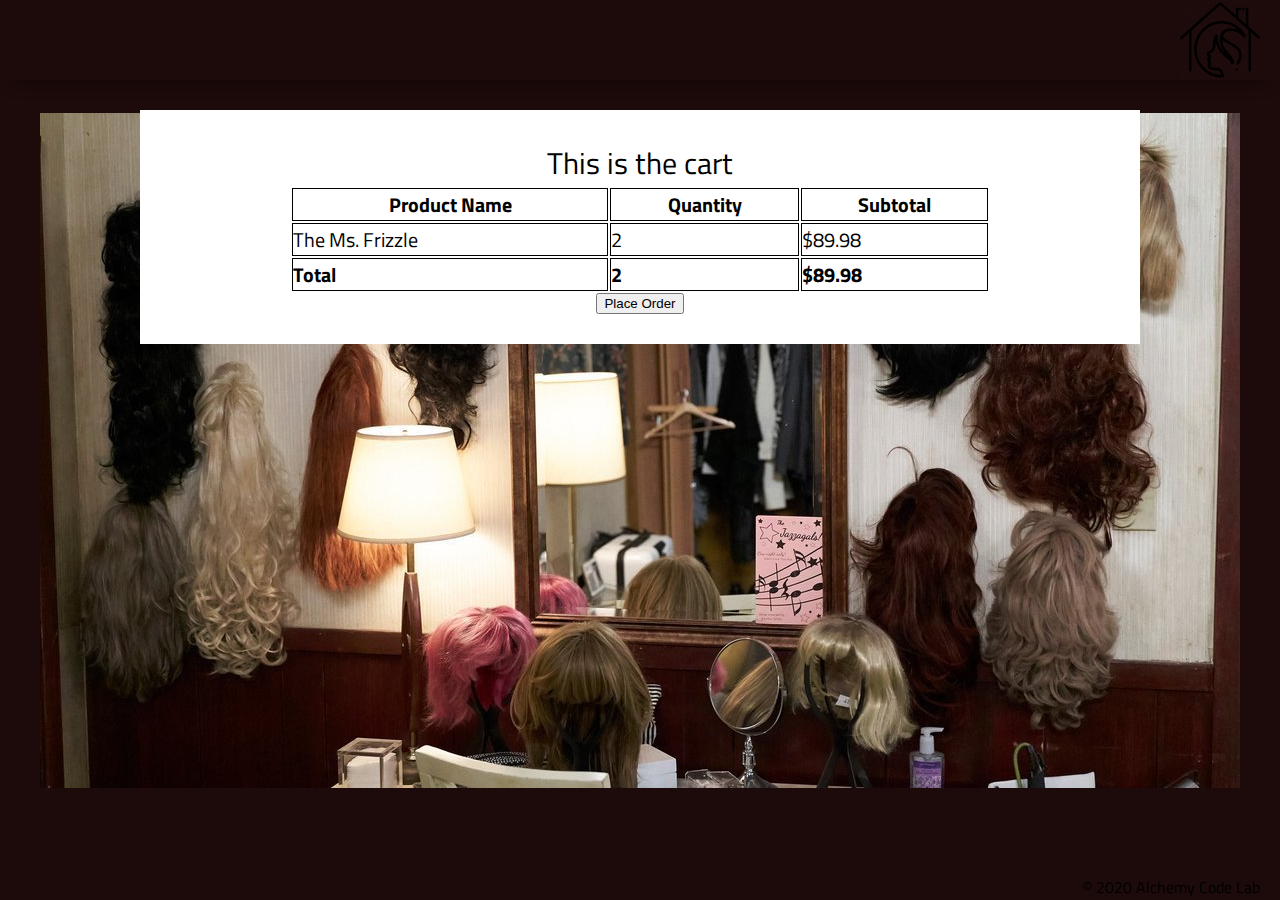
==== cart/index.html @ e388e981 "added cart table and css" ====
<!DOCTYPE html>
<html lang="en">

<head>
    <meta charset="UTF-8">
    <meta name="viewport" content="width=device-width, initial-scale=1.0">
    <meta http-equiv="X-UA-Compatible" content="ie=edge">
    <link href="https://fonts.googleapis.com/css2?family=Titillium+Web:wght@300&display=swap" rel="stylesheet">
    <link rel="stylesheet" href="../styles/reset.css">
    <link rel="stylesheet" href="../styles/style.css">
    <link rel="stylesheet" href="../styles/cart.css">
    <title>Cart</title>
</head>

<body>
    <header>
        <div class="gutter-right logo">
            <a href="/"><img src="../assets/home1.png"/></a>
        </div>
    </header>
    <main>
        <section class="main-section">
           This is the cart
           <table>
               <thead>
                   <tr>
                       <th>Product Name</th>
                       <th>Quantity</th>
                       <th>Subtotal</th>
                   </tr>
               </thead>
               <tbody>
                   <tr>
                       <td>The Ms. Frizzle</td>
                       <td>2</td>
                       <td>$89.98</td>
                   </tr>
               </tbody>
               <tfoot>
                    <tr>
                        <td>Total</td>
                        <td>2</td>
                        <td>$89.98</td>
                    </tr>
               </tfoot>
           </table>
           <button>Place Order</button>
        </section>
    </main>
    <footer>
        <div class="copy gutter-right">&copy; 2020 Alchemy Code Lab</div>
    </footer>

    <script type="module" src="./cart.js"></script>
</body>

</html>
---- styles/style.css ----
body {
    /* --color1: #ffffff; */
    /* --color2: #ffffff; */
    /* --color3: #ffffff; */
    /* --color4: #ffffff; */
    --color5: #ffffff;

/* FIX HEADER AND PRODUCTS PAGE THING  */

    /* https://coolors.co/generate and click export -> scss to get the colors to copy and paste below*/
    /* --color1: hsla(349, 69%, 76%, 1);
    --color2: hsla(207, 67%, 44%, 1);
    --color3: hsla(200, 61%, 56%, 1);
    --color4: hsla(187, 41%, 94%, 1);
    --color5: hsla(170, 28%, 95%, 1); */

    /* --color1: hsla(45, 86%, 83%, 1);
    --color2: hsla(135, 65%, 98%, 1);
    --color3: hsla(315, 37%, 86%, 1);
    --color4: hsla(45, 73%, 98%, 1);
    --color5: hsla(224, 40%, 79%, 1); */
    
    --header-height: 80px;
    --shadow: 0px 10px 20px -12px rgba(0,0,0,0.45);
    --gutter: 30px;
    --footer-height: 25px;
    
    font-family: 'Titillium Web', sans-serif;
    /* background-color: var(--color2); */
    background: rgb(29, 10, 10) url('../assets/wig-wall.jpg') no-repeat fixed center;
}

main {
    display: flex;
    flex-direction: column;
    justify-content: center;
    align-items: center;
    margin-bottom: calc(var(--footer-height));
}

section {
    background-color: var(--color5);
    /* background-color: rgb(29, 10, 10); */
    /* opacity: 0.7; */
    width: 1000px;
    max-width: 80%;
    display: flex;
    flex-direction: column;
    justify-content: center;
    align-items: center;
    padding-top: var(--gutter);
    padding-bottom: var(--gutter);
    margin-top: var(--gutter);
    margin-bottom: var(--gutter);
    font-size: 30px;
    /* border: solid 2px var(--color1); */
}

section > ul {
    display: flex;
    flex-wrap:wrap;
    justify-content: space-around;
    align-items: center;
    font-size: 15px;
    /* background-color: var(--color5); */


    /* background-color: gray; */
}

header {
    display: flex;
    justify-content: flex-end;
    background-color: var(--color3);
    height: var(--header-height);
    box-shadow: var(--shadow);
}

footer {
    display: flex;
    justify-content: flex-end;
    background-color: var(--color3);
    box-shadow: var(--shadow);
}


h2 {
    font-size: 1.8rem;
    font-weight: bold;
}

.gutter-right {
    margin-right: 20px;
}

.main-logo {
    animation: pulse 5s infinite ease-in-out;
}

section > a {
    font-size: 20px;
}

header img {
    height: var(--header-height);
}



content {
    width: 80%;
}

p {
    margin: var(--gutter);
}
  
footer {
    position: fixed;
    width: 100%;
    bottom: 0;
    height: var(--footer-height);
    display: flex;
    justify-content: flex-end;
    background-color: var(--color3);
    box-shadow: var(--shadow);
}
---- styles/cart.css ----
table {
    font-size: 20px;
    width: 70%;
}

td, th {
    border: solid 1px;
}

th {
    font-weight: bold;
}

tr:nth-child(even) {
    background: rgb(235, 247, 247);
}

tfoot {
    font-weight: bold;
}
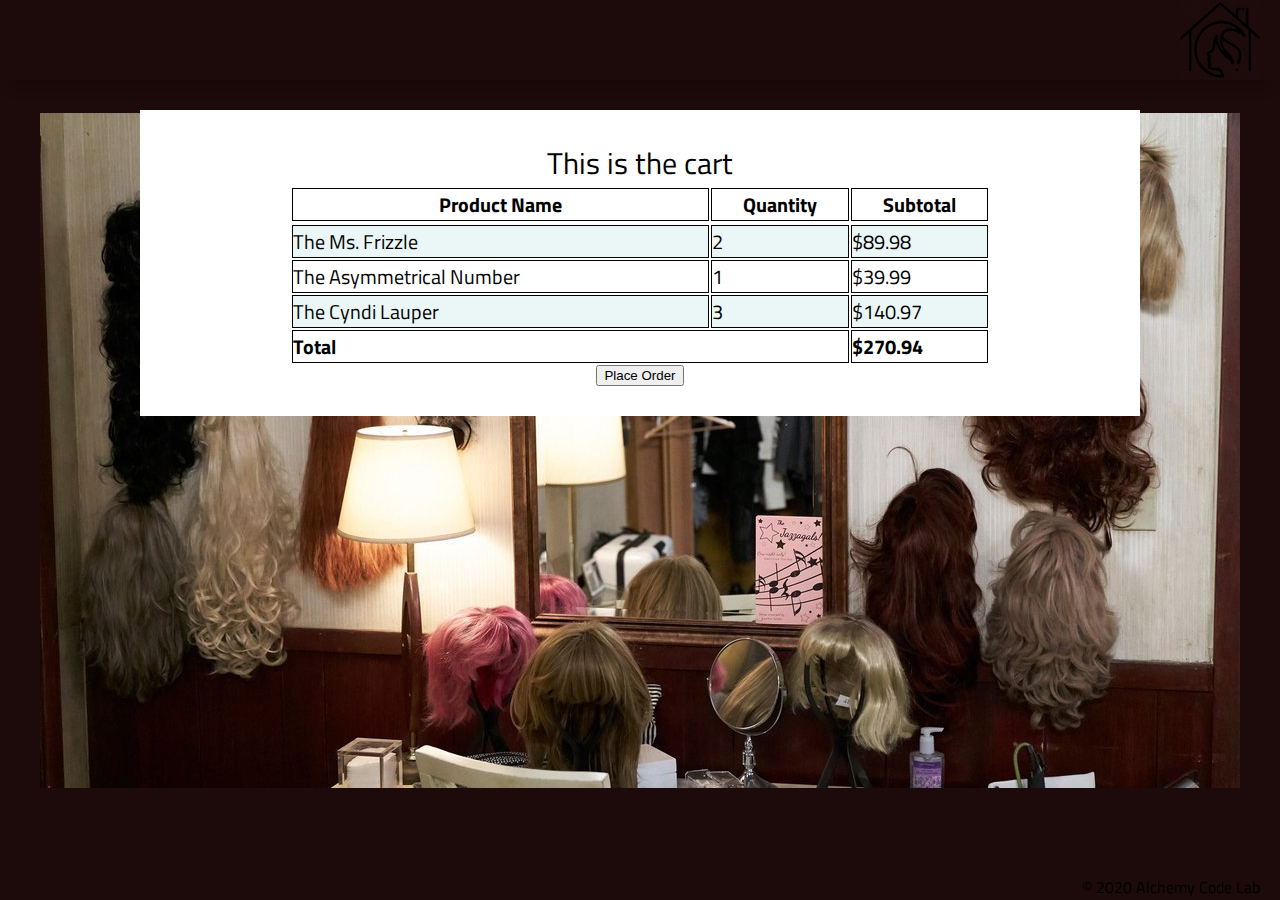
==== commit 58608239: "added calculateTotal function" ====
--- a/cart/index.html
+++ b/cart/index.html
@@ -29,18 +29,14 @@
                        <th>Subtotal</th>
                    </tr>
                </thead>
-               <tbody>
+               <tbody id="table">
                    <tr>
-                       <td>The Ms. Frizzle</td>
-                       <td>2</td>
-                       <td>$89.98</td>
                    </tr>
                </tbody>
                <tfoot>
                     <tr>
-                        <td>Total</td>
-                        <td>2</td>
-                        <td>$89.98</td>
+                        <td colspan="2">Total</td>
+                        <td id="total-price">$89.98</td>
                     </tr>
                </tfoot>
            </table>
--- a/styles/cart.css
+++ b/styles/cart.css
@@ -17,4 +17,8 @@
 
 tfoot {
     font-weight: bold;
-}+}
+
+/* .right {
+    text-align: right;
+} */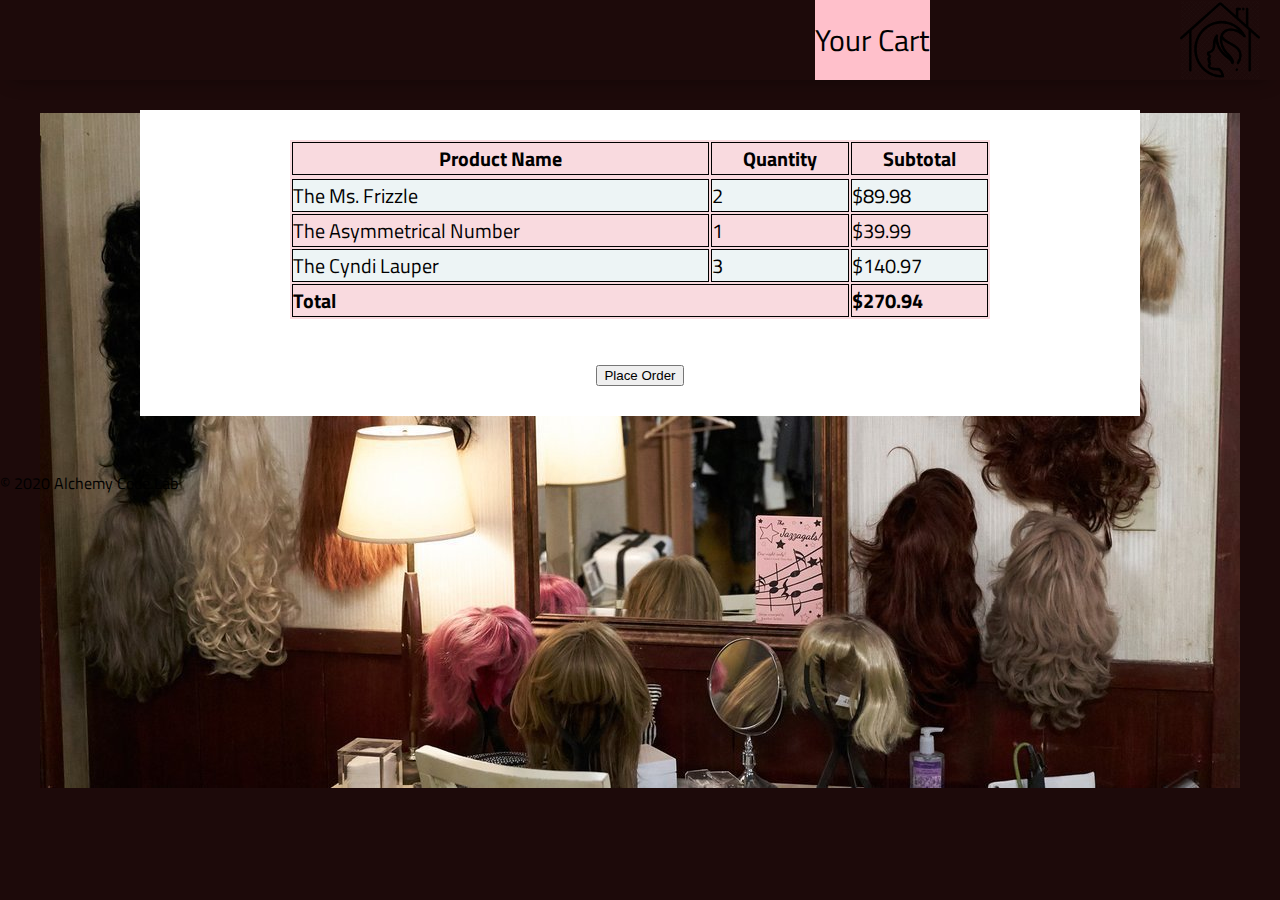
==== commit 2c67989c: "minor css improvements" ====
--- a/cart/index.html
+++ b/cart/index.html
@@ -14,13 +14,13 @@
 
 <body>
     <header>
+        <div class="my-header">Your Cart</div>
         <div class="gutter-right logo">
             <a href="/"><img src="../assets/home1.png"/></a>
         </div>
     </header>
     <main>
         <section class="main-section">
-           This is the cart
            <table>
                <thead>
                    <tr>
@@ -40,6 +40,7 @@
                     </tr>
                </tfoot>
            </table>
+           <br>
            <button>Place Order</button>
         </section>
     </main>
--- a/styles/style.css
+++ b/styles/style.css
@@ -1,34 +1,26 @@
 
 body {
-    /* --color1: #ffffff; */
-    /* --color2: #ffffff; */
-    /* --color3: #ffffff; */
-    /* --color4: #ffffff; */
+    /*  this one!!!  */
     --color5: #ffffff;
-
 /* FIX HEADER AND PRODUCTS PAGE THING  */
-
-    /* https://coolors.co/generate and click export -> scss to get the colors to copy and paste below*/
-    /* --color1: hsla(349, 69%, 76%, 1);
-    --color2: hsla(207, 67%, 44%, 1);
-    --color3: hsla(200, 61%, 56%, 1);
-    --color4: hsla(187, 41%, 94%, 1);
-    --color5: hsla(170, 28%, 95%, 1); */
-
-    /* --color1: hsla(45, 86%, 83%, 1);
-    --color2: hsla(135, 65%, 98%, 1);
-    --color3: hsla(315, 37%, 86%, 1);
-    --color4: hsla(45, 73%, 98%, 1);
-    --color5: hsla(224, 40%, 79%, 1); */
     
     --header-height: 80px;
     --shadow: 0px 10px 20px -12px rgba(0,0,0,0.45);
     --gutter: 30px;
     --footer-height: 25px;
     
-    font-family: 'Titillium Web', sans-serif;
-    /* background-color: var(--color2); */
-    background: rgb(29, 10, 10) url('../assets/wig-wall.jpg') no-repeat fixed center;
+    font-family: 'Titillium Web', sans-serif;    background: rgb(29, 10, 10) url('../assets/wig-wall.jpg') no-repeat fixed center;
+}
+
+.my-header {
+    background-color: pink;
+    display: flex;
+    flex-direction: column;
+    justify-content: center;
+    align-items: center;
+    margin-right: 250px;
+    font-size: 30px;
+
 }
 
 main {
@@ -64,8 +56,6 @@
     align-items: center;
     font-size: 15px;
     /* background-color: var(--color5); */
-
-
     /* background-color: gray; */
 }
 
@@ -77,12 +67,12 @@
     box-shadow: var(--shadow);
 }
 
-footer {
+/* footer {
     display: flex;
     justify-content: flex-end;
     background-color: var(--color3);
     box-shadow: var(--shadow);
-}
+} */
 
 
 h2 {
@@ -94,10 +84,6 @@
     margin-right: 20px;
 }
 
-.main-logo {
-    animation: pulse 5s infinite ease-in-out;
-}
-
 section > a {
     font-size: 20px;
 }
@@ -105,8 +91,6 @@
 header img {
     height: var(--header-height);
 }
-
-
 
 content {
     width: 80%;
@@ -116,7 +100,7 @@
     margin: var(--gutter);
 }
   
-footer {
+/* footer {
     position: fixed;
     width: 100%;
     bottom: 0;
@@ -125,5 +109,5 @@
     justify-content: flex-end;
     background-color: var(--color3);
     box-shadow: var(--shadow);
-}
+} */
   --- a/styles/cart.css
+++ b/styles/cart.css
@@ -1,6 +1,7 @@
 table {
     font-size: 20px;
     width: 70%;
+    background-color: rgba(248, 211, 217, 0.842);
 }
 
 td, th {
@@ -12,7 +13,7 @@
 }
 
 tr:nth-child(even) {
-    background: rgb(235, 247, 247);
+    background: rgba(235, 247, 247, 0.89);
 }
 
 tfoot {
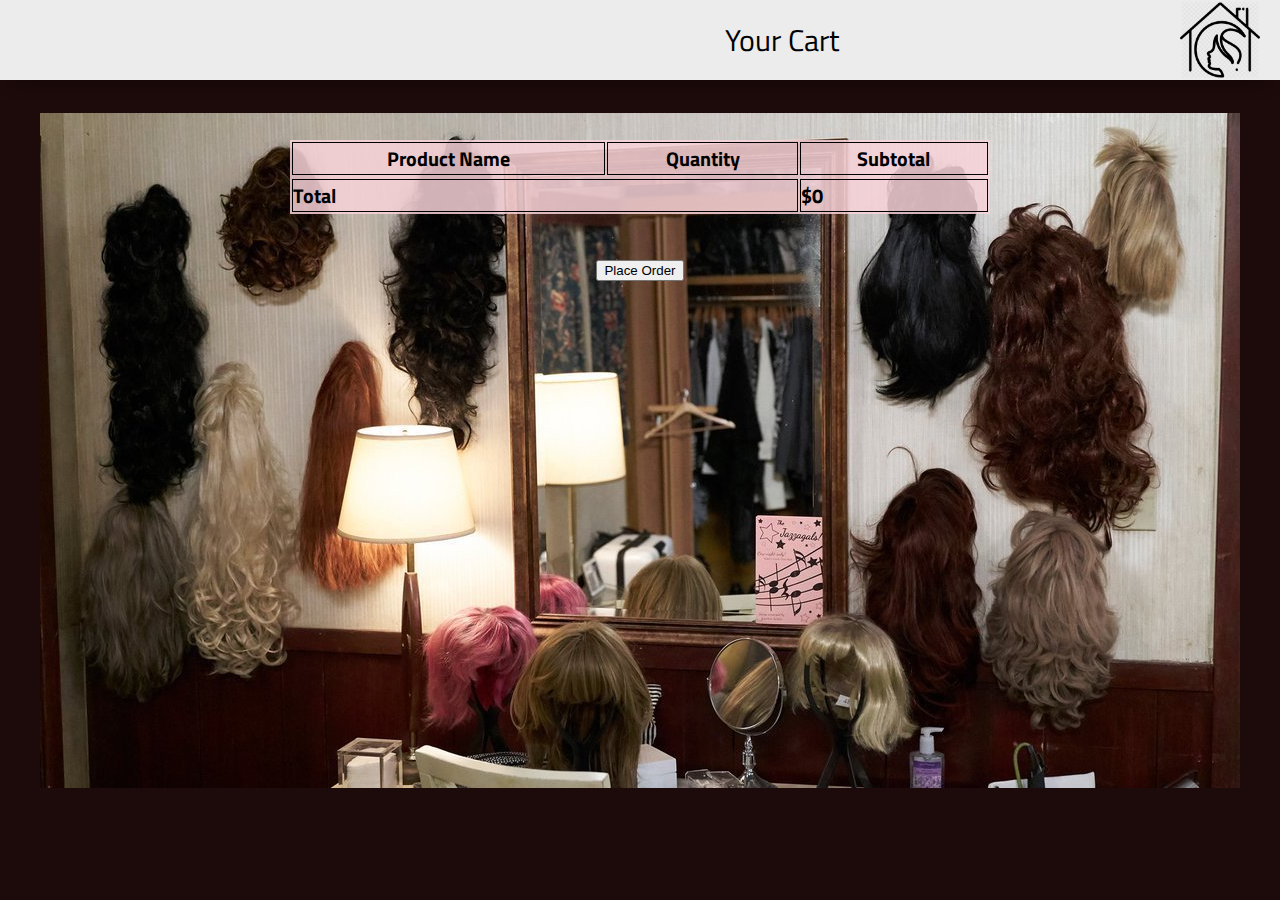
==== commit ec8569c8: "add eventlistener for button, add getFromLocalStorage and setInLocalStorage functions" ====
--- a/cart/index.html
+++ b/cart/index.html
@@ -36,16 +36,15 @@
                <tfoot>
                     <tr>
                         <td colspan="2">Total</td>
-                        <td id="total-price">$89.98</td>
+                        <td id="total-price"></td>
                     </tr>
                </tfoot>
            </table>
            <br>
-           <button>Place Order</button>
+           <button class="order-button">Place Order</button>
         </section>
     </main>
     <footer>
-        <div class="copy gutter-right">&copy; 2020 Alchemy Code Lab</div>
     </footer>
 
     <script type="module" src="./cart.js"></script>
--- a/styles/style.css
+++ b/styles/style.css
@@ -1,26 +1,32 @@
 
 body {
-    /*  this one!!!  */
-    --color5: #ffffff;
-/* FIX HEADER AND PRODUCTS PAGE THING  */
-    
+    /* --color5: #ffffff; */
     --header-height: 80px;
     --shadow: 0px 10px 20px -12px rgba(0,0,0,0.45);
     --gutter: 30px;
     --footer-height: 25px;
-    
-    font-family: 'Titillium Web', sans-serif;    background: rgb(29, 10, 10) url('../assets/wig-wall.jpg') no-repeat fixed center;
+    font-family: 'Titillium Web', sans-serif;    
+    /* background: rgb(29, 10, 10) ; */
+    background:rgb(29, 10, 10) url('../assets/wig-wall.jpg') no-repeat fixed center;
 }
 
 .my-header {
-    background-color: pink;
     display: flex;
-    flex-direction: column;
+    flex-direction: row;
     justify-content: center;
     align-items: center;
-    margin-right: 250px;
+    /* FIX THIS */
+    margin-right: 340px;
     font-size: 30px;
+    
+}
 
+header {
+    display: flex;
+    justify-content: flex-end;
+    background-color: rgb(236, 236, 236);
+    height: var(--header-height);
+    box-shadow: var(--shadow);
 }
 
 main {
@@ -55,24 +61,7 @@
     justify-content: space-around;
     align-items: center;
     font-size: 15px;
-    /* background-color: var(--color5); */
-    /* background-color: gray; */
 }
-
-header {
-    display: flex;
-    justify-content: flex-end;
-    background-color: var(--color3);
-    height: var(--header-height);
-    box-shadow: var(--shadow);
-}
-
-/* footer {
-    display: flex;
-    justify-content: flex-end;
-    background-color: var(--color3);
-    box-shadow: var(--shadow);
-} */
 
 
 h2 {
@@ -96,18 +85,13 @@
     width: 80%;
 }
 
-p {
+/* p {
     margin: var(--gutter);
-}
-  
-/* footer {
-    position: fixed;
-    width: 100%;
-    bottom: 0;
-    height: var(--footer-height);
-    display: flex;
-    justify-content: flex-end;
-    background-color: var(--color3);
-    box-shadow: var(--shadow);
 } */
-  +    
+.link {
+    background-color: rgba(255, 255, 255, 0.856);
+    margin: var(--gutter);
+    padding: 12px;
+    border-radius: 7px;
+}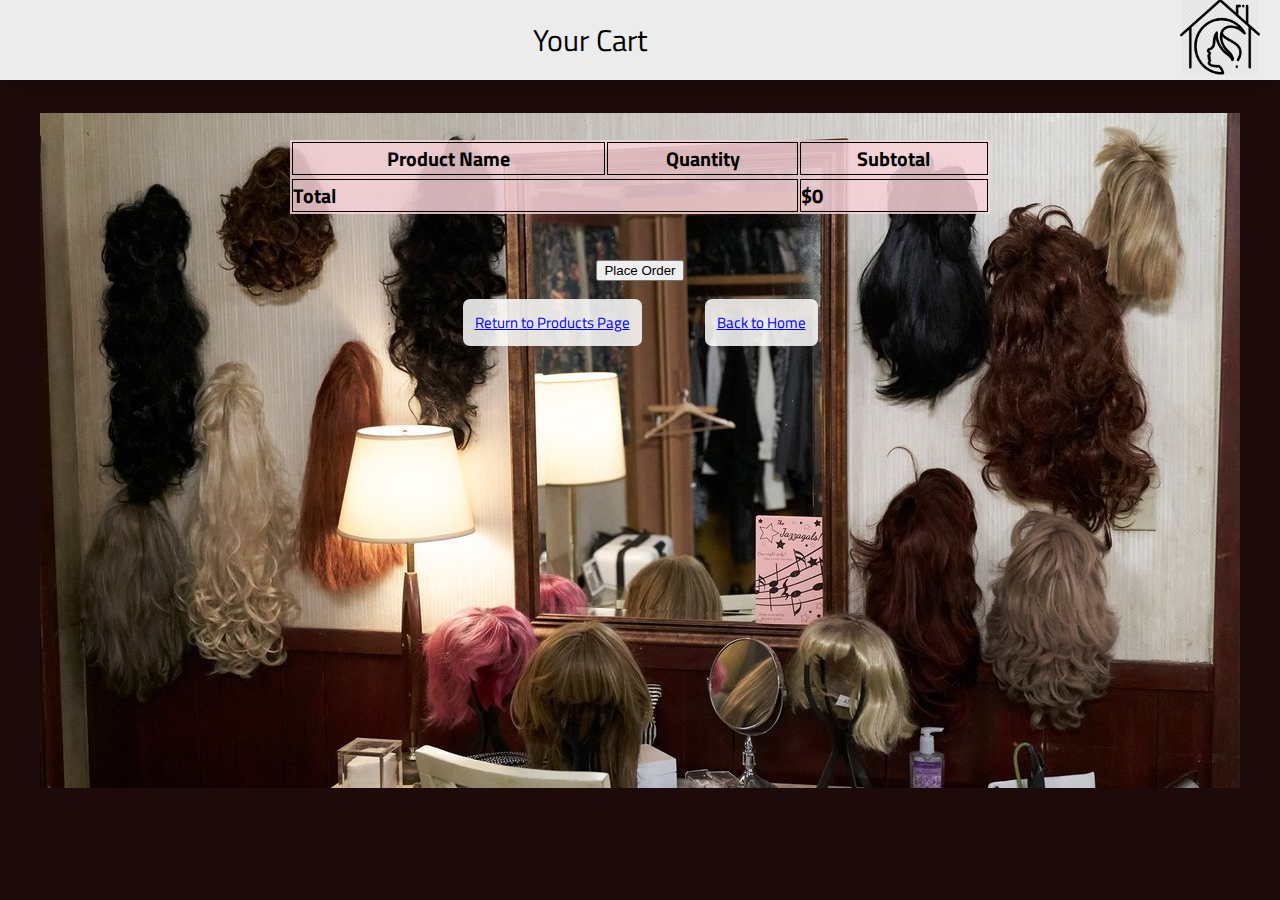
==== commit 625908bd: "add event listener for new product and submit form" ====
--- a/cart/index.html
+++ b/cart/index.html
@@ -16,7 +16,7 @@
     <header>
         <div class="my-header">Your Cart</div>
         <div class="gutter-right logo">
-            <a href="/"><img src="../assets/home1.png"/></a>
+            <a href="../index.html"><img src="../assets/home1.png"/></a>
         </div>
     </header>
     <main>
@@ -41,7 +41,12 @@
                </tfoot>
            </table>
            <br>
-           <button class="order-button">Place Order</button>
+           <button class="order-button" id="order-button">Place Order</button>
+           <div class="product-entry-links">
+            <a href="../products/index.html" class="link">Return to Products Page</a>
+            <a href="../index.html" class="link">Back to Home</a>
+        </div>
+
         </section>
     </main>
     <footer>
--- a/styles/style.css
+++ b/styles/style.css
@@ -1,5 +1,9 @@
 
 body {
+    /* display: flex;
+    flex-direction: column;
+    justify-content: center;
+    align-items: center; */
     /* --color5: #ffffff; */
     --header-height: 80px;
     --shadow: 0px 10px 20px -12px rgba(0,0,0,0.45);
@@ -14,19 +18,22 @@
     display: flex;
     flex-direction: row;
     justify-content: center;
-    align-items: center;
-    /* FIX THIS */
-    margin-right: 340px;
+    align-items: stretch;
+    /* margin-right: 32%; */
     font-size: 30px;
-    
+    width: 100%;
+    /* border: green solid 10px;
+    position: fixed; */
 }
 
 header {
     display: flex;
     justify-content: flex-end;
+    align-items: center;
     background-color: rgb(236, 236, 236);
     height: var(--header-height);
     box-shadow: var(--shadow);
+
 }
 
 main {
@@ -63,7 +70,6 @@
     font-size: 15px;
 }
 
-
 h2 {
     font-size: 1.8rem;
     font-weight: bold;
--- a/styles/cart.css
+++ b/styles/cart.css
@@ -20,6 +20,11 @@
     font-weight: bold;
 }
 
+.product-entry-links {
+    font-size: 15px;
+    margin-top: 30px;
+}
+
 /* .right {
     text-align: right;
 } */